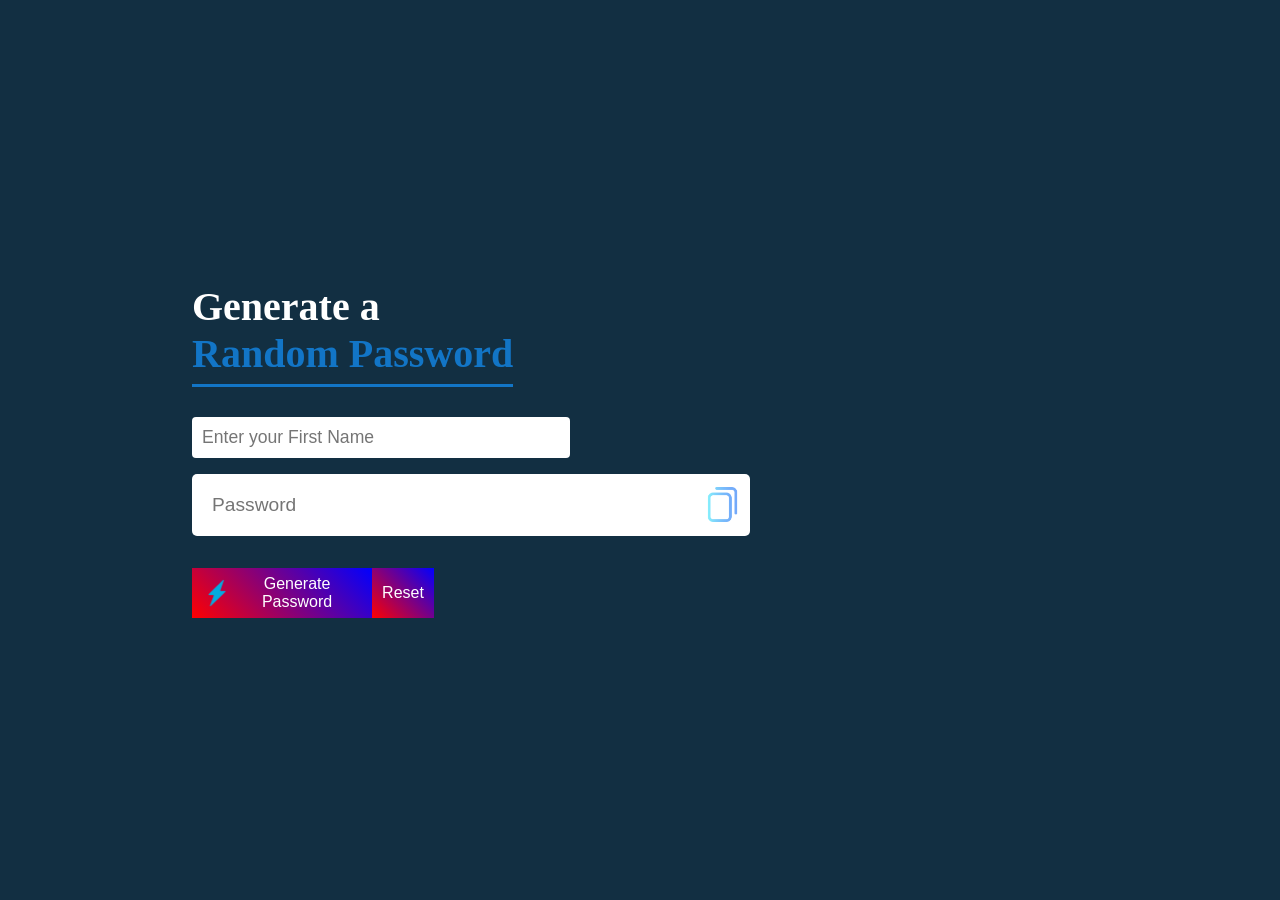
==== index.html @ 5fb64473 "renamed folder" ====
<!DOCTYPE html>
<html lang="en">

<head>
    <meta charset="UTF-8">
    <meta name="viewport" content="width=device-width, initial-scale=1.0">
    <title>random-password-generator</title>
    <link rel="icon" href="a.png">
    <link rel="stylesheet" href="random.css">
</head>

<body>
    <div class="container">
        <h1>Generate a<br><span>Random Password</span></h1>
        <div class="name">
            <input type="text" placeholder="Enter your First Name " id="nm">
        </div>
        <div class="display">
            <input type="text" id="Password" placeholder="Password">
            <img src="copy.png" alt="" onclick="copyPassword()">
        </div>
        <div class="cont">
            <button class="btn" onclick="createPassword()"><img src="blue-thunder.png" alt=""><span>Generate
                    Password</span></button>
            <button class="btn" onclick="reset()">Reset</button>
        </div>
    </div>


    <script src="random.js"></script>
</body>

</html>
---- random.css ----
*{
    margin: 0;
    padding: 0;
}
body{
    width: 100%;
    height: 100vh;
    display: flex;
    align-items: center;
    justify-content: center;
    background-color: #122f42;
    /* background: linear-gradient(45deg, rgb(59, 91, 102), rgb(4, 69, 83)); */
    color: #fff;
}
.container{
    width: 70%;
    /* border: 1px solid white; */
}
.container h1{
    font-size: 2.5rem;
}
.container h1 span{
    color: rgb(18, 117, 198);
    padding-bottom: 0.5rem;
    border-bottom: 3px solid rgb(18, 117, 198);
    
}
.name input{
    width: 40%;
    margin-top: 2rem;
    padding: 10px;
    font-size: 1.1rem;
    border: none;
    border-radius: 4px;
    margin-top: 2.5rem;
}
.display{
    width: 60%;
    background-color: white;
    color: black;
    margin-top: 1rem;
    border-radius: 5px;
    display: flex;
    align-items: center;
    justify-content: space-between;
    padding: 10px;
}
.display input{
    width: 70%;
    border: none;
    outline: none;
    padding: 10px;
    font-size: 1.2rem;
}
.display img{
    width: 35px;
    height: 35px;
    cursor: pointer;
}
.btn{
    margin-top: 2rem;
    height: 50px;
    padding: 10px;
    display: flex;
    align-items: center;
    outline: none;
    border: none;
    cursor: pointer;
    font-size: 1rem;
    color: white;
    background: linear-gradient(45deg, red , blue); 
    /* position: absolute; */
}
.btn:hover{
    background: linear-gradient(45deg, rgb(247, 44, 44) , rgb(61, 61, 252));
    transform: translate(5px , 0);
}
.btn img{
    width: 30px;
    height: 30px;
}
/* .btn span */
.cont{
    display: flex;
    align-items: center;
    flex-direction: row;
    width: 27%;
    justify-content: space-between;
}
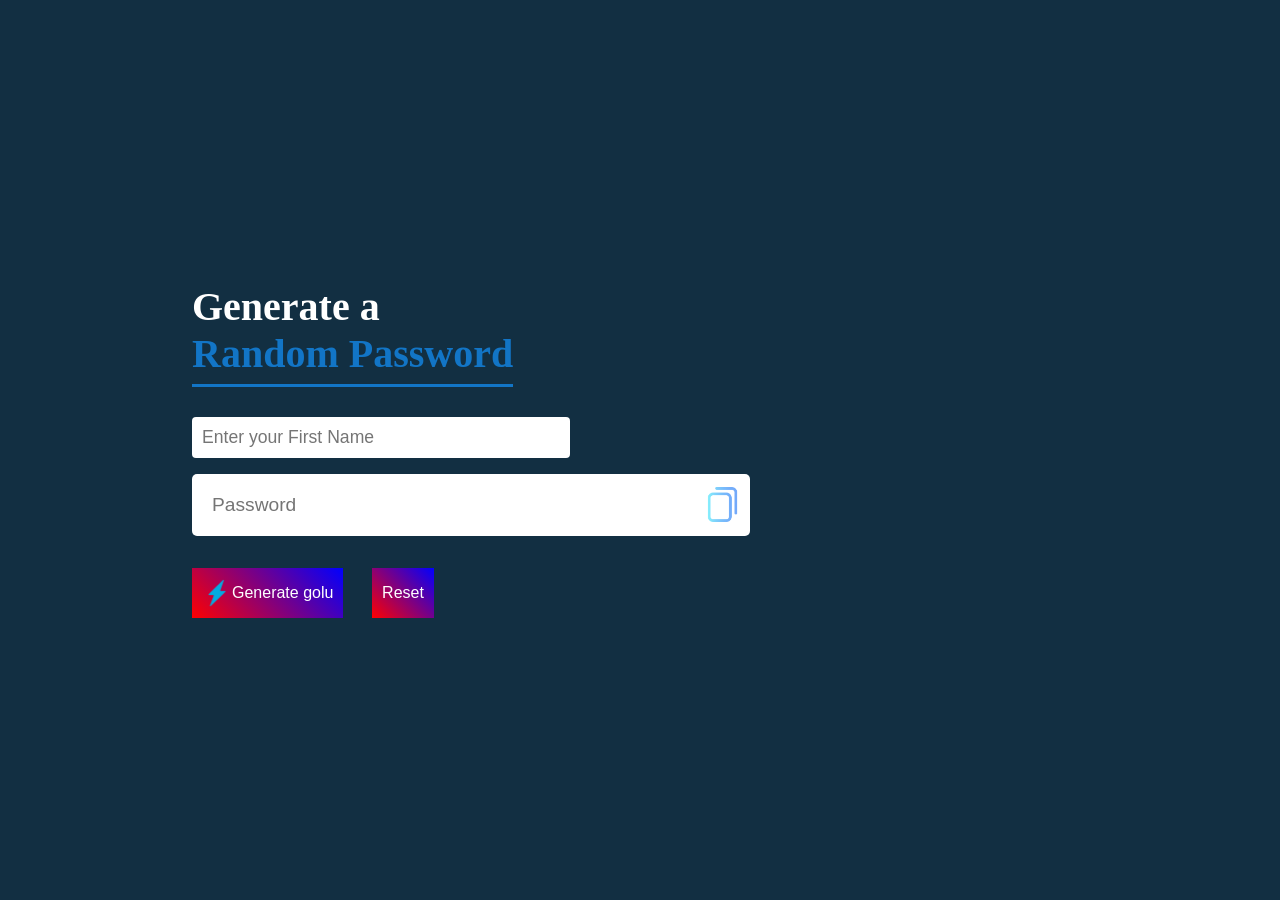
==== commit 89050d45: "golu" ====
--- a/index.html
+++ b/index.html
@@ -21,10 +21,11 @@
         </div>
         <div class="cont">
             <button class="btn" onclick="createPassword()"><img src="blue-thunder.png" alt=""><span>Generate
-                    Password</span></button>
+                    golu</span></button>
             <button class="btn" onclick="reset()">Reset</button>
         </div>
     </div>
+    
 
 
     <script src="random.js"></script>
--- a/random.css
+++ b/random.css
@@ -87,5 +87,31 @@
     width: 27%;
     justify-content: space-between;
 }
-    
+
+
+@media only screen and (max-width:600px){
+    .container{
+        width: 90%;
+    }
+    .container h1{
+        font-size: 2rem;
+    }
+    .name input{
+        width: 80%;
+    }
+    .display{
+        width: 90%;
+    }
+    .display input{
+        width: 80%;
+        padding: 0 10px;
+        font-size: 1rem;
+    }
+    .cont{
+        width: 90%;
+    }
+    .btn{
+       font-size: 0.7rem;
+    }
+}
    
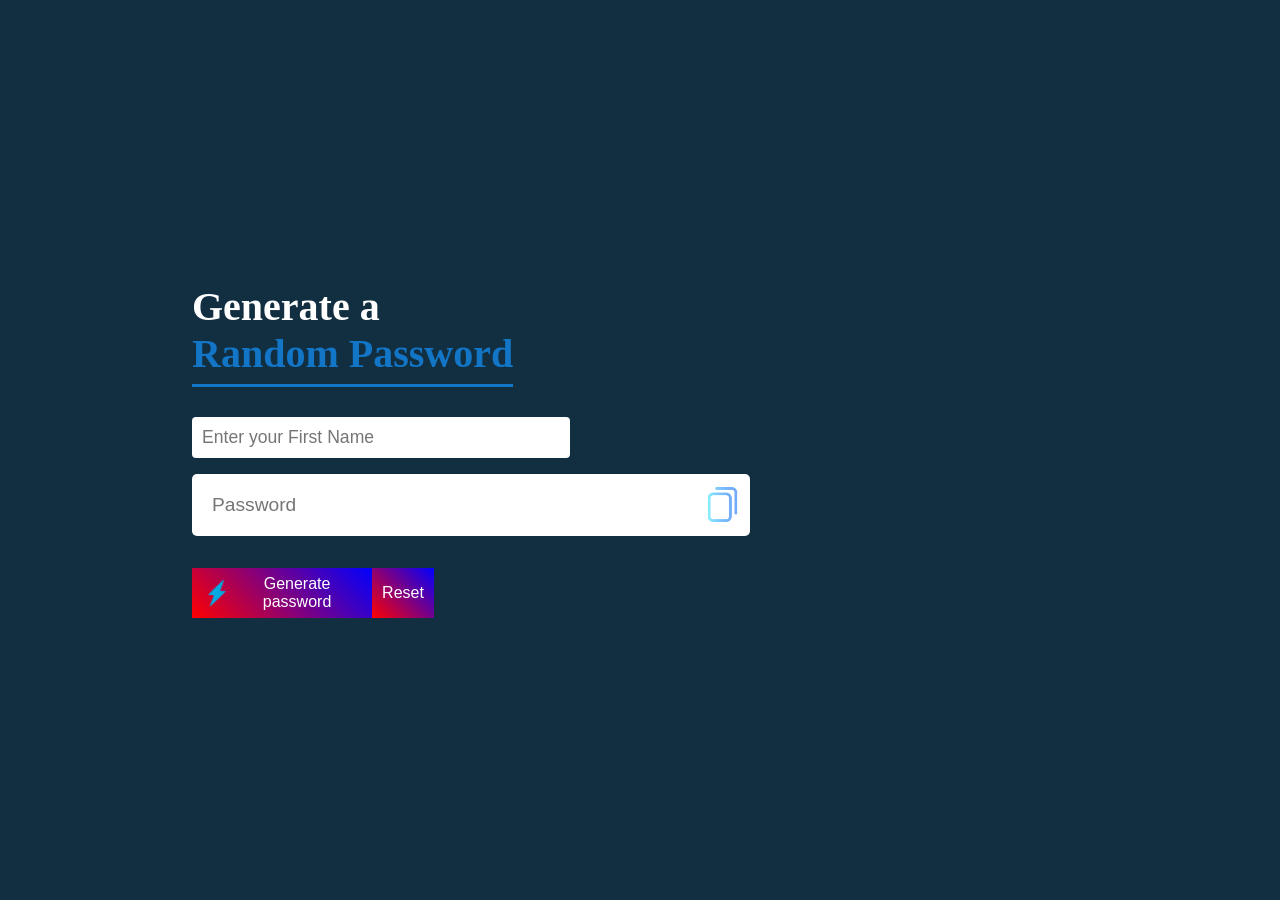
==== commit 7f3b1542: "password name update" ====
--- a/index.html
+++ b/index.html
@@ -21,7 +21,7 @@
         </div>
         <div class="cont">
             <button class="btn" onclick="createPassword()"><img src="blue-thunder.png" alt=""><span>Generate
-                    golu</span></button>
+                    password</span></button>
             <button class="btn" onclick="reset()">Reset</button>
         </div>
     </div>
